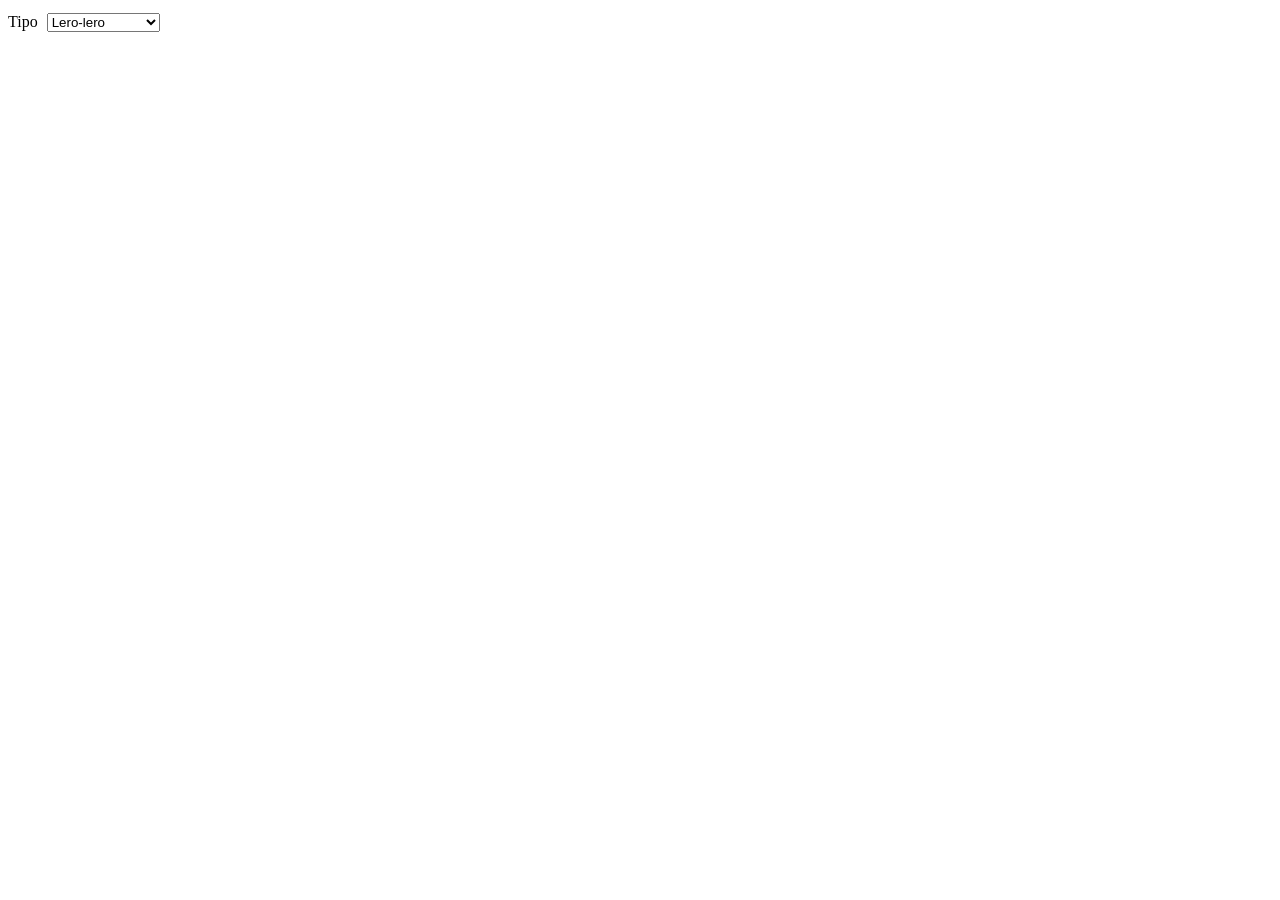
==== menu.html @ b33f18c0 "Reorganizado para aceitar mais de um tipo de mensagem. Criado o tipo de mensagem Mussum Ipsum" ====
<!DOCTYPE html>
<html>
<head>
	<style type="text/css">
		label: {
			font-size: 20px;
			font-weight: bold;
			margin: 10px;
		}
		select {
			margin: 5px;
		}
	</style>
	<script type="text/javascript" src="menu.js"></script>
</head>
<body>

<label for="tipo">Tipo</label>
<select id="tipo">
	<option value="lerolero">Lero-lero</option>
	<option value="mussum">Mussum Ipsum</option>
</select>

</body>
</html>
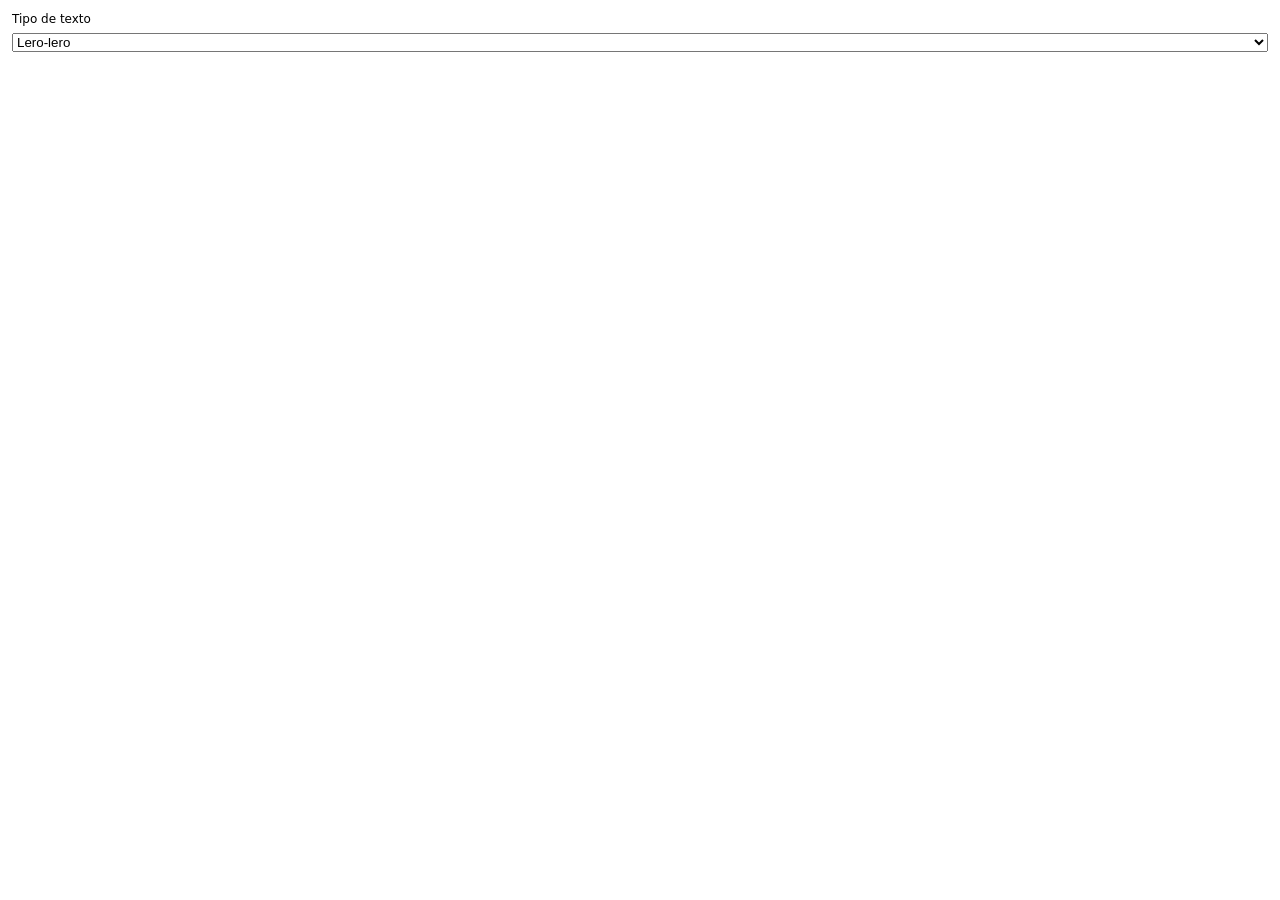
==== commit 4a0241da: "feat: migrate extension to Manifest V3" ====
--- a/menu.html
+++ b/menu.html
@@ -1,25 +1,36 @@
-<!DOCTYPE html>
-<html>
+<!doctype html>
+<html lang="pt-BR">
 <head>
-	<style type="text/css">
-		label: {
-			font-size: 20px;
-			font-weight: bold;
-			margin: 10px;
-		}
-		select {
-			margin: 5px;
-		}
-	</style>
-	<script type="text/javascript" src="menu.js"></script>
+  <meta charset="utf-8">
+  <meta name="viewport" content="width=device-width, initial-scale=1">
+  <title>Lero Lero</title>
+  <style>
+    body {
+      min-width: 190px;
+      margin: 12px;
+      font-family: system-ui, sans-serif;
+    }
+
+    label {
+      display: block;
+      margin-bottom: 6px;
+      font-size: 12px;
+    }
+
+    select {
+      width: 100%;
+    }
+  </style>
 </head>
 <body>
+  <label for="tipo">Tipo de texto</label>
+  <select id="tipo">
+    <option value="lerolero">Lero-lero</option>
+    <option value="mussum">Mussum Ipsum</option>
+    <option value="pt">PT Ipsum</option>
+    <option value="dilma">Dilma Ipsum</option>
+  </select>
 
-<label for="tipo">Tipo</label>
-<select id="tipo">
-	<option value="lerolero">Lero-lero</option>
-	<option value="mussum">Mussum Ipsum</option>
-</select>
-
+  <script src="menu.js"></script>
 </body>
-</html>+</html>
